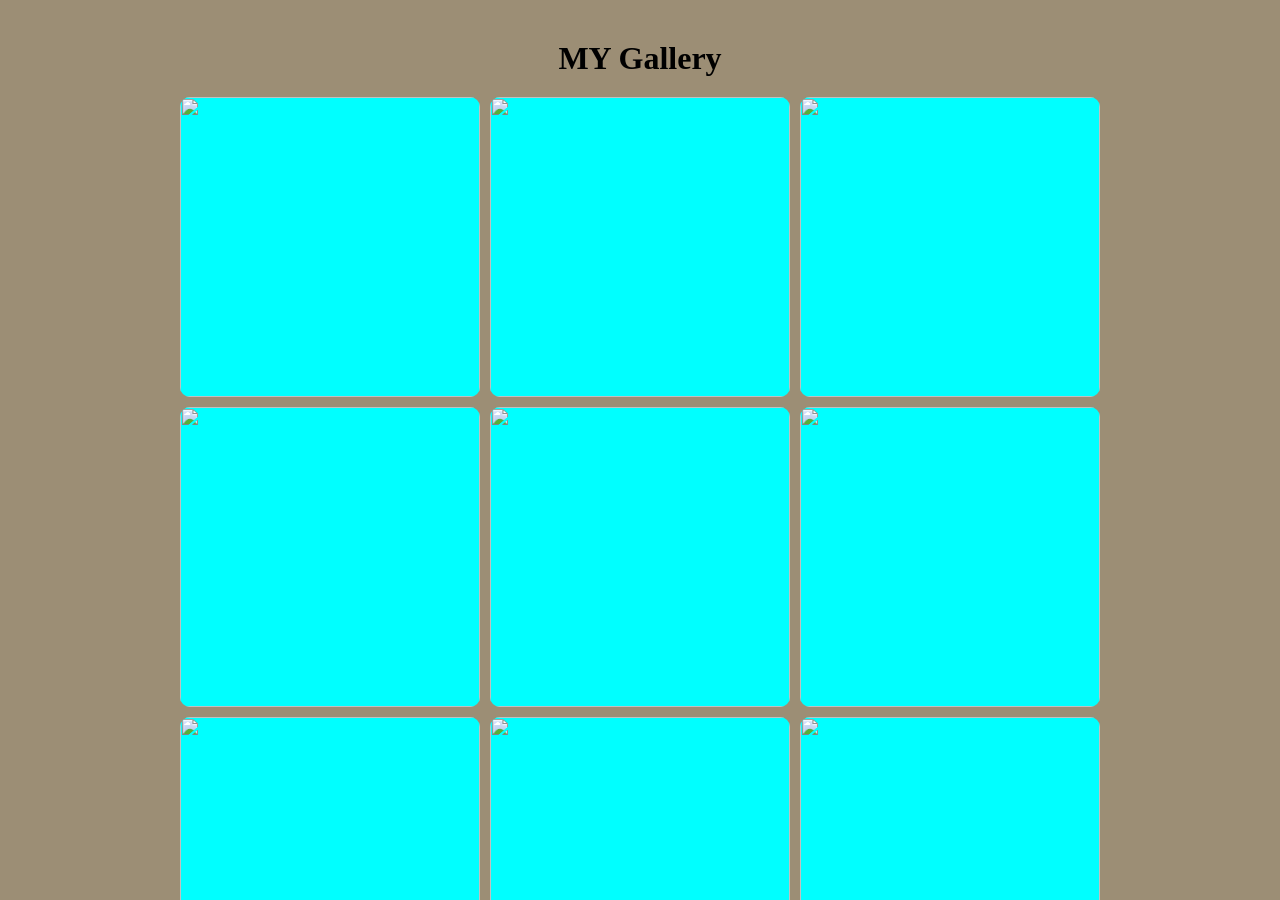
==== imageGellery/index.html @ 4103d382 "Add initial HTML and CSS for image gallery layout" ====
<!DOCTYPE html>
<html lang="en">
<head>
    <meta charset="UTF-8">
    <meta name="viewport" content="width=device-width, initial-scale=1.0">
    <title>Document</title>
    <link rel="stylesheet" href="style.css">
</head>
<body>
    

    
    <div id="wrapper">

        <header>
            <h1>MY Gallery</h1>
        </header>
        <section>
            <div class="box">
                <img src="https://images.unsplash.com/photo-1580273916550-e323be2ae537?q=80&w=764&auto=format&fit=crop&ixlib=rb-4.1.0&ixid=NHwxMjA3fDA%3D" alt="">
                <p>image1</p>
            </div>
            <div class="box">
                <img src="https://images.unsplash.com/photo-1542362567-b07e54358753?q=80&w=1170&auto=format&fit=crop&ixlib=rb-4.1.0&ixid=NHwxMjA3fDA%3D" alt="">
                <p>image2</p>
            </div>
            <div class="box">
                <img src="https://images.unsplash.com/photo-1552519507-da3b142c6e3d?q=80&w=1170&auto=format&fit=crop&ixlib=rb-4.1.0&ixid=NHwxMjA3fDA%3D" alt="">
                <p>image3</p>
            </div>
            <div class="box">
                <img src="https://images.unsplash.com/photo-1601513363309-6c1081a232e6?q=80&w=1171&auto=format&fit=crop&ixlib=rb-4.1.0&ixid=NHwxMjA3fDA%3D" alt="">
                <p>image4</p>
            </div>
            <div class="box">
                <img src="https://images.unsplash.com/photo-1514316454349-750a7fd3da3a?q=80&w=1974&auto=format&fit=crop&ixlib=rb-4.1.0&ixid=NHwxMjA3fDA%3D" alt="">
                <p>image5</p>
            </div>
            <div class="box">
                <img src="https://plus.unsplash.com/premium_photo-1664303619183-6effc8cf1c01?q=80&w=2070&auto=format&fit=crop&ixlib=rb-4.1.0&ixid=NHwxMjA3fDA%3D" alt="">
                <p>image6</p>
            </div>
            <div class="box">
                <img src="https://images.unsplash.com/photo-1623006772851-a8bf2c47d304?q=80&w=1974&auto=format&fit=crop&ixlib=rb-4.1.0&ixid=NHwxMjA3fDA%3D" alt="">
                <p>image7</p>
            </div>
            <div class="box">
                <img src="https://plus.unsplash.com/premium_photo-1682125845754-9a4b0d77a66a?q=80&w=2071&auto=format&fit=crop&ixlib=rb-4.1.0&ixid=NHwxMjA3fDA%3D" alt="">
                <p>image8</p>
            </div>
            <div class="box">
                <img src="https://images.unsplash.com/photo-1537984822441-cff330075342?q=80&w=1974&auto=format&fit=crop&ixlib=rb-4.1.0&ixid=NHwxMjA3fDA%3D" alt="">
                <p>image9</p>
            </div>
        </section>
    </div>



</body>
</html>
---- imageGellery/style.css ----
* {
  margin: 0;
  padding: 0;
  box-sizing: border-box;
}

html, body {
  width: 100%;
  height: 100%;
}

header{
    text-align:center;
    margin-top: 30px;
}

#wrapper{
    height: 100vh;
    width: 100%;
    padding: 10px;
    background-color: rgb(156, 142, 117);
    overflow-y: auto;
}

section{
    display: flex;
    flex-wrap: wrap;
    gap: 10px;
    /* align-items: center; */
    justify-content: center;
    padding: 20px;

}

.box{
    height: 300px;
    width: 300px;
    background-color: aqua;
    border-radius: 10px;
    overflow: hidden;
}


.box img{
    height: 100%;
    width: 100%;
    object-fit: cover;
}
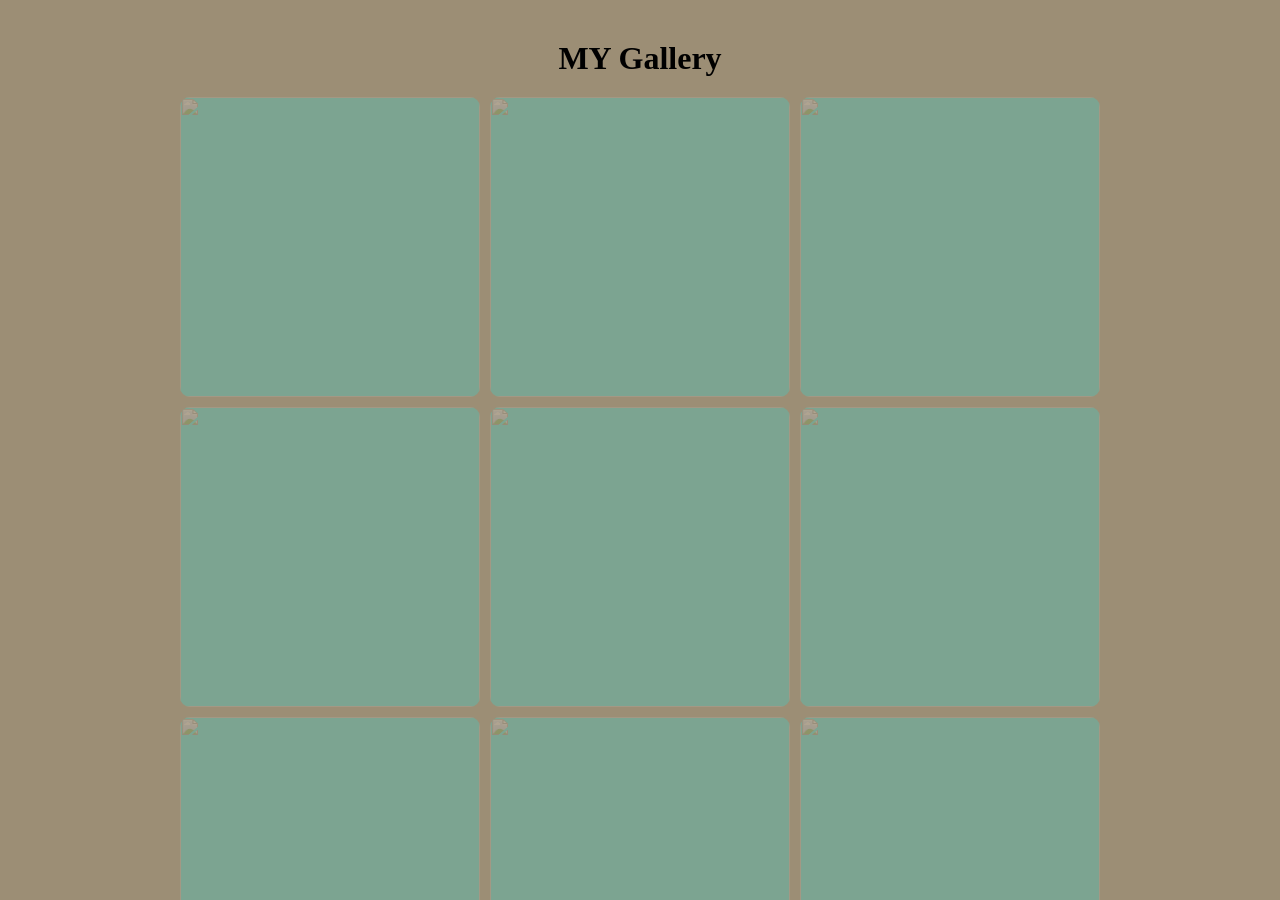
==== commit b6804fa6: "Remove image captions from gallery and adjust CSS for box hover effect" ====
--- a/imageGellery/index.html
+++ b/imageGellery/index.html
@@ -18,39 +18,38 @@
         <section>
             <div class="box">
                 <img src="https://images.unsplash.com/photo-1580273916550-e323be2ae537?q=80&w=764&auto=format&fit=crop&ixlib=rb-4.1.0&ixid=NHwxMjA3fDA%3D" alt="">
-                <p>image1</p>
             </div>
             <div class="box">
                 <img src="https://images.unsplash.com/photo-1542362567-b07e54358753?q=80&w=1170&auto=format&fit=crop&ixlib=rb-4.1.0&ixid=NHwxMjA3fDA%3D" alt="">
-                <p>image2</p>
+                
             </div>
             <div class="box">
                 <img src="https://images.unsplash.com/photo-1552519507-da3b142c6e3d?q=80&w=1170&auto=format&fit=crop&ixlib=rb-4.1.0&ixid=NHwxMjA3fDA%3D" alt="">
-                <p>image3</p>
+                
             </div>
             <div class="box">
                 <img src="https://images.unsplash.com/photo-1601513363309-6c1081a232e6?q=80&w=1171&auto=format&fit=crop&ixlib=rb-4.1.0&ixid=NHwxMjA3fDA%3D" alt="">
-                <p>image4</p>
+                
             </div>
             <div class="box">
                 <img src="https://images.unsplash.com/photo-1514316454349-750a7fd3da3a?q=80&w=1974&auto=format&fit=crop&ixlib=rb-4.1.0&ixid=NHwxMjA3fDA%3D" alt="">
-                <p>image5</p>
+                
             </div>
             <div class="box">
                 <img src="https://plus.unsplash.com/premium_photo-1664303619183-6effc8cf1c01?q=80&w=2070&auto=format&fit=crop&ixlib=rb-4.1.0&ixid=NHwxMjA3fDA%3D" alt="">
-                <p>image6</p>
+                
             </div>
             <div class="box">
                 <img src="https://images.unsplash.com/photo-1623006772851-a8bf2c47d304?q=80&w=1974&auto=format&fit=crop&ixlib=rb-4.1.0&ixid=NHwxMjA3fDA%3D" alt="">
-                <p>image7</p>
+                
             </div>
             <div class="box">
                 <img src="https://plus.unsplash.com/premium_photo-1682125845754-9a4b0d77a66a?q=80&w=2071&auto=format&fit=crop&ixlib=rb-4.1.0&ixid=NHwxMjA3fDA%3D" alt="">
-                <p>image8</p>
+                
             </div>
             <div class="box">
                 <img src="https://images.unsplash.com/photo-1537984822441-cff330075342?q=80&w=1974&auto=format&fit=crop&ixlib=rb-4.1.0&ixid=NHwxMjA3fDA%3D" alt="">
-                <p>image9</p>
+                
             </div>
         </section>
     </div>
--- a/imageGellery/style.css
+++ b/imageGellery/style.css
@@ -38,6 +38,13 @@
     background-color: aqua;
     border-radius: 10px;
     overflow: hidden;
+    opacity: 0.2;
+}
+
+
+.box:hover{
+    opacity: 1;
+    transition: all ease 0.5s;
 }
 
 
